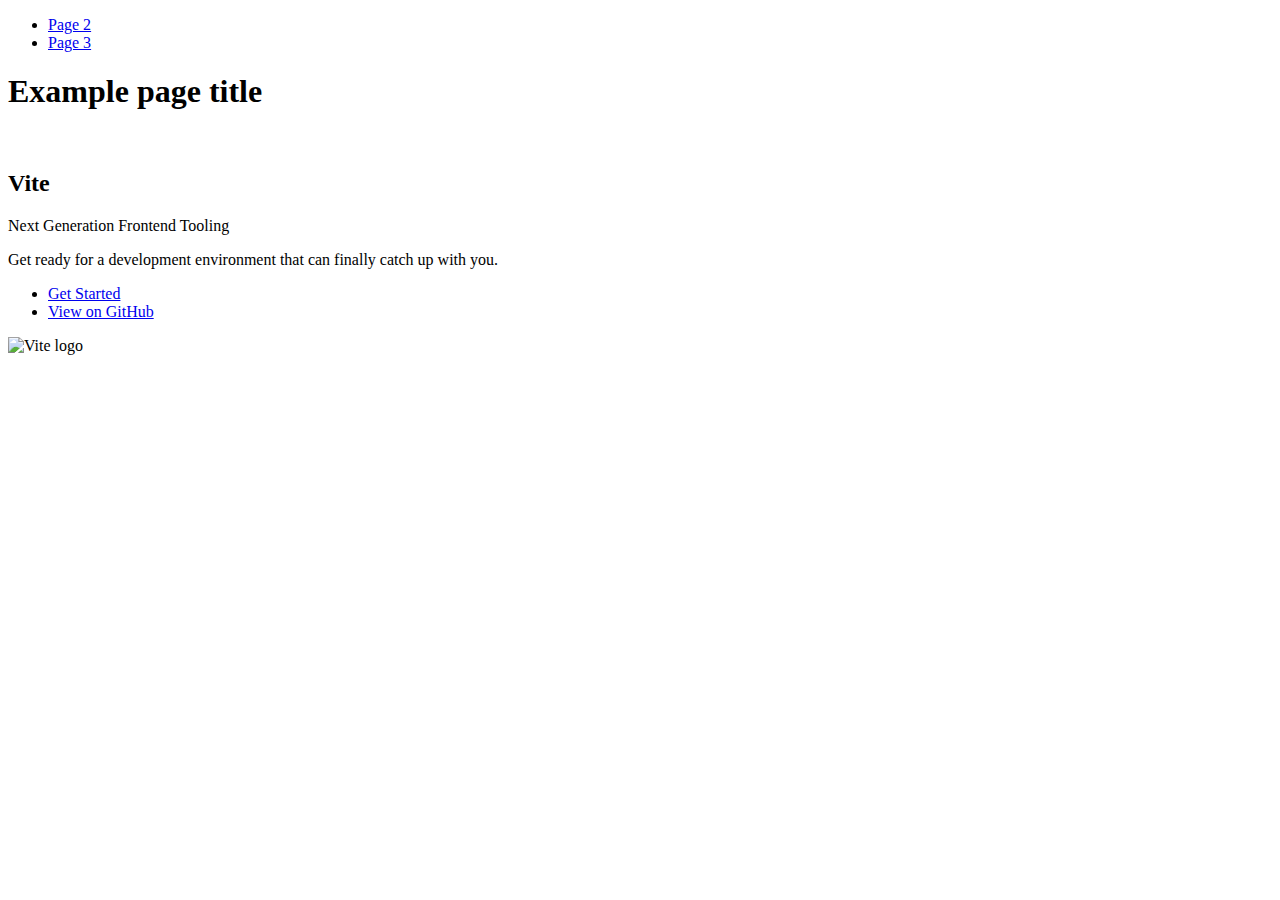
==== index.html @ e6a55fa7 "Deploying to gh-pages from @ GenchikS/goit-js-hw-12@a3a17ccc87c776f9ceed13a46bd18b3b3fc1acb0 🚀" ====
<!DOCTYPE html>
<html lang="en">
  <head>
    <meta charset="UTF-8" />
    <link rel="icon" type="image/svg+xml" href="/vanilla-app-template/favicon.svg" />
    <meta name="viewport" content="width=device-width, initial-scale=1.0" />
    <title>Vanilla App Template</title>
    
    <script type="module" crossorigin src="/vanilla-app-template/commonHelpers.js"></script>
    <link rel="stylesheet" href="/vanilla-app-template/assets/index-10c40100.css">
  </head>
  <body>
    <header class="header">
  <nav class="nav">
    <ul class="nav-list">
      <li class="nav-item">
        <a href="./page-2.html" class="nav-link">Page 2</a>
      </li>

      <li class="nav-item">
        <a href="./page-3.html" class="nav-link">Page 3</a>
      </li>
    </ul>
  </nav>
</header>


    <section>
      <h1>Example page title</h1>
      <!-- Path to images as from index.html file -->
      <img src="/vanilla-app-template/assets/javascript-8dac5379.svg" alt="" />
    </section>

    <!-- Loads the specified .html file -->
    <section class="vite-promo">
  <div class="container">
    <div class="wrapper">
      <h2 class="title">
        <span class="gradient">Vite</span>
      </h2>
      <p class="text">Next Generation Frontend Tooling</p>
      <p class="tagline">
        Get ready for a development environment that can finally catch up with
        you.
      </p>

      <ul class="actions">
        <li class="action">
          <a
            class="link"
            href="https://vitejs.dev/guide/"
            target="_blank"
            rel="noopener noreferrer"
            >Get Started</a
          >
        </li>
        <li class="action">
          <a
            class="link"
            href="https://github.com/vitejs/vite"
            target="_blank"
            rel="noopener noreferrer"
            >View on GitHub</a
          >
        </li>
      </ul>
    </div>

    <div class="thumb">
      <!-- Path to images as from index.html file -->
      <img
        class="pic"
        src="/vanilla-app-template/assets/vite-logo-51249ca9.png"
        alt="Vite logo"
        width="640"
        height="640"
      />
    </div>
  </div>
</section>


    
  </body>
</html>
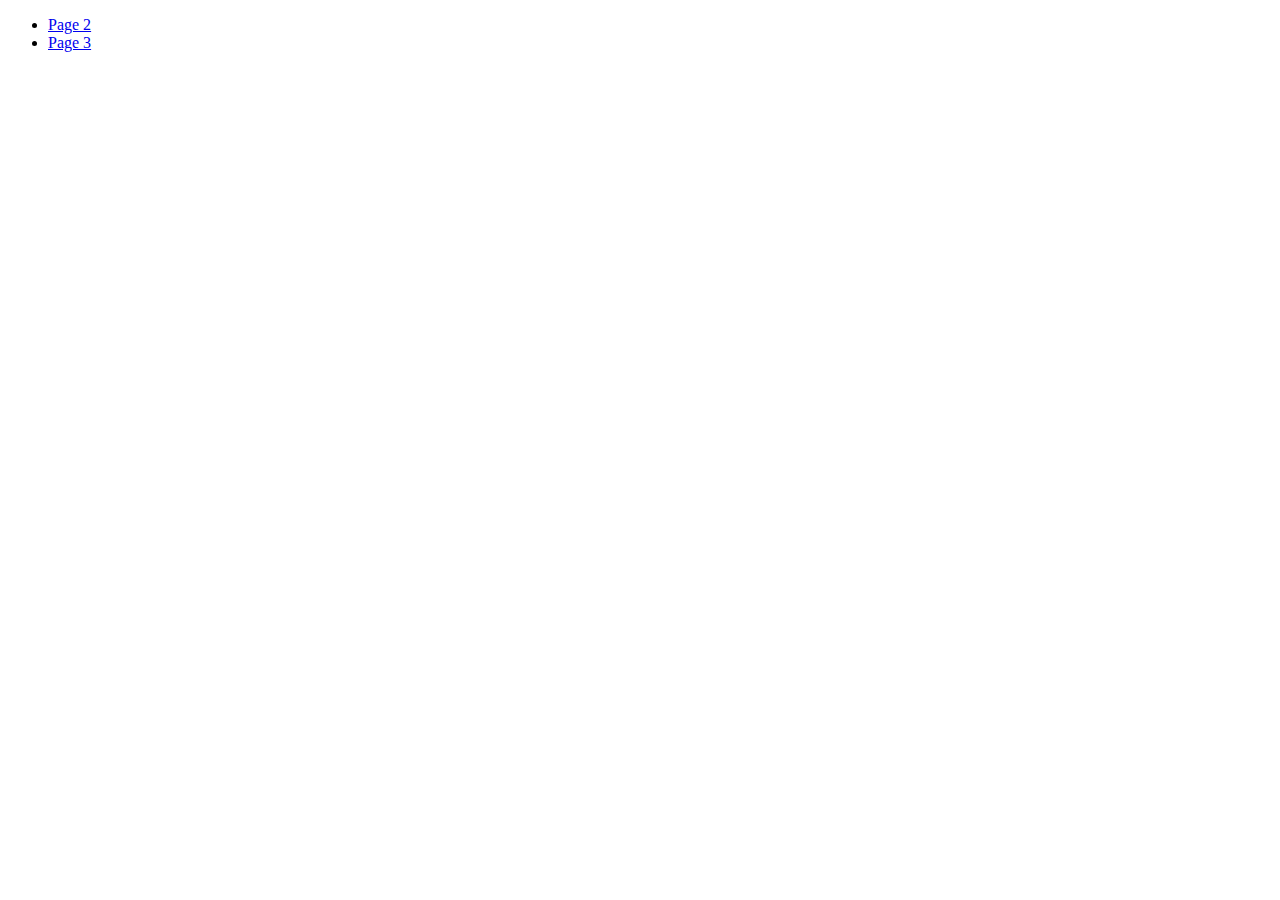
==== commit 5dc7311b: "Deploying to gh-pages from @ GenchikS/goit-js-hw-12@75cff639b22b747ce6b48aa239bc78622f99d123 🚀" ====
--- a/index.html
+++ b/index.html
@@ -2,12 +2,12 @@
 <html lang="en">
   <head>
     <meta charset="UTF-8" />
-    <link rel="icon" type="image/svg+xml" href="/vanilla-app-template/favicon.svg" />
+    <link rel="icon" type="image/svg+xml" href="/goit-js-hw-12/favicon.svg" />
     <meta name="viewport" content="width=device-width, initial-scale=1.0" />
-    <title>Vanilla App Template</title>
+    <title>goit-js-hw-12</title>
     
-    <script type="module" crossorigin src="/vanilla-app-template/commonHelpers.js"></script>
-    <link rel="stylesheet" href="/vanilla-app-template/assets/index-10c40100.css">
+    <script type="module" crossorigin src="/goit-js-hw-12/commonHelpers.js"></script>
+    <link rel="stylesheet" href="/goit-js-hw-12/assets/index-10c40100.css">
   </head>
   <body>
     <header class="header">
@@ -24,62 +24,6 @@
   </nav>
 </header>
 
-
-    <section>
-      <h1>Example page title</h1>
-      <!-- Path to images as from index.html file -->
-      <img src="/vanilla-app-template/assets/javascript-8dac5379.svg" alt="" />
-    </section>
-
-    <!-- Loads the specified .html file -->
-    <section class="vite-promo">
-  <div class="container">
-    <div class="wrapper">
-      <h2 class="title">
-        <span class="gradient">Vite</span>
-      </h2>
-      <p class="text">Next Generation Frontend Tooling</p>
-      <p class="tagline">
-        Get ready for a development environment that can finally catch up with
-        you.
-      </p>
-
-      <ul class="actions">
-        <li class="action">
-          <a
-            class="link"
-            href="https://vitejs.dev/guide/"
-            target="_blank"
-            rel="noopener noreferrer"
-            >Get Started</a
-          >
-        </li>
-        <li class="action">
-          <a
-            class="link"
-            href="https://github.com/vitejs/vite"
-            target="_blank"
-            rel="noopener noreferrer"
-            >View on GitHub</a
-          >
-        </li>
-      </ul>
-    </div>
-
-    <div class="thumb">
-      <!-- Path to images as from index.html file -->
-      <img
-        class="pic"
-        src="/vanilla-app-template/assets/vite-logo-51249ca9.png"
-        alt="Vite logo"
-        width="640"
-        height="640"
-      />
-    </div>
-  </div>
-</section>
-
-
     
   </body>
 </html>
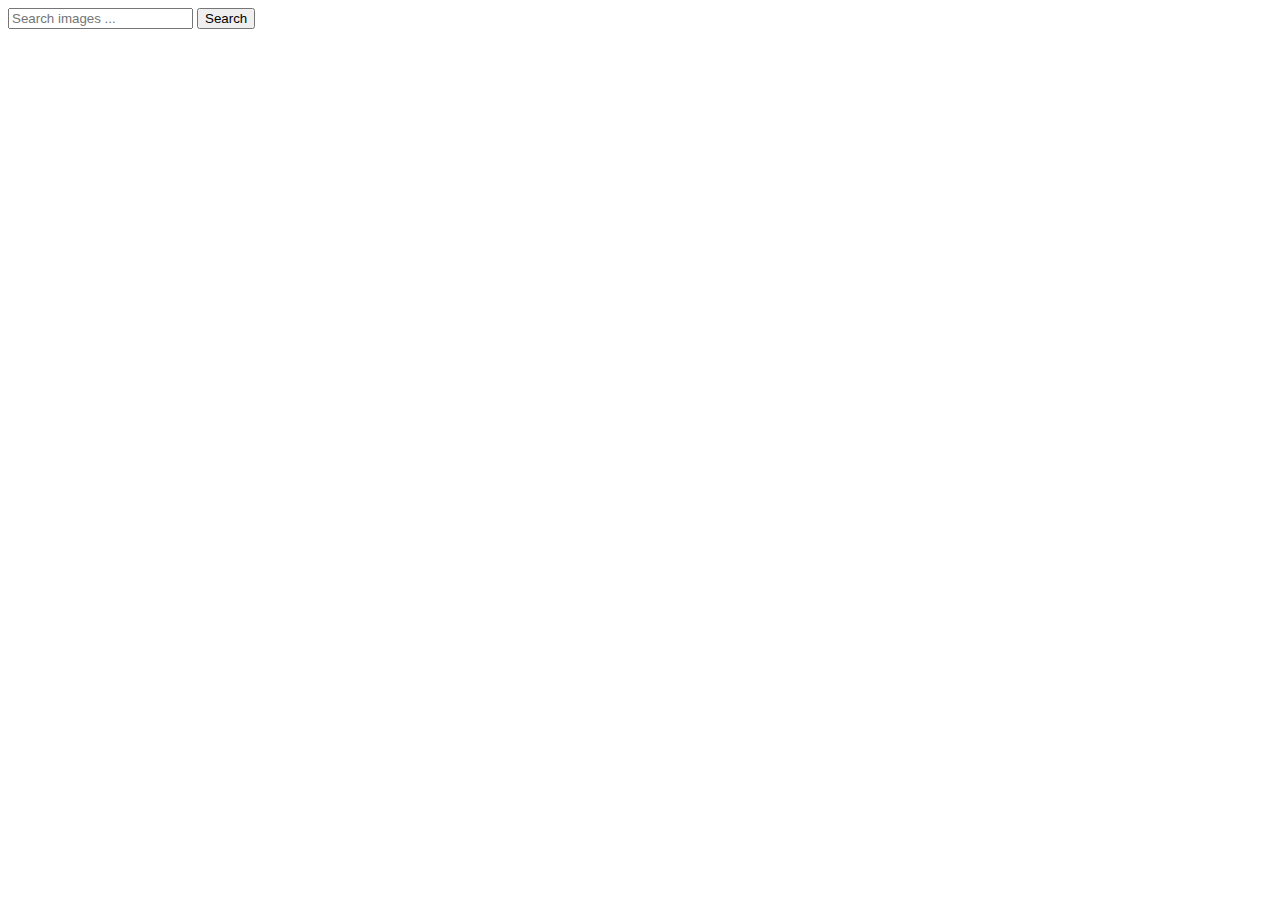
==== commit db07c092: "Deploying to gh-pages from @ GenchikS/goit-js-hw-12@8a5054272e3370a7f7dd29b14d5d7df28ebe7cfb 🚀" ====
--- a/index.html
+++ b/index.html
@@ -5,24 +5,18 @@
     <link rel="icon" type="image/svg+xml" href="/goit-js-hw-12/favicon.svg" />
     <meta name="viewport" content="width=device-width, initial-scale=1.0" />
     <title>goit-js-hw-12</title>
+    <link rel="preconnect" href="https://fonts.googleapis.com">
+    <link rel="preconnect" href="https://fonts.gstatic.com" crossorigin>
+    <link href="https://fonts.googleapis.com/css2?family=Montserrat:ital,wght@0,100..900;1,100..900&display=swap" rel="stylesheet"> 
     
     <script type="module" crossorigin src="/goit-js-hw-12/commonHelpers.js"></script>
-    <link rel="stylesheet" href="/goit-js-hw-12/assets/index-10c40100.css">
+    <link rel="stylesheet" href="/goit-js-hw-12/assets/index-b28b8c4e.css">
   </head>
   <body>
-    <header class="header">
-  <nav class="nav">
-    <ul class="nav-list">
-      <li class="nav-item">
-        <a href="./page-2.html" class="nav-link">Page 2</a>
-      </li>
-
-      <li class="nav-item">
-        <a href="./page-3.html" class="nav-link">Page 3</a>
-      </li>
-    </ul>
-  </nav>
-</header>
+    <form name="form-search" class="form-search">
+      <input type="text" class="input-search" placeholder="Search images ...">
+      <button type="submit" class="button-search">Search</button>
+    </form>
 
     
   </body>
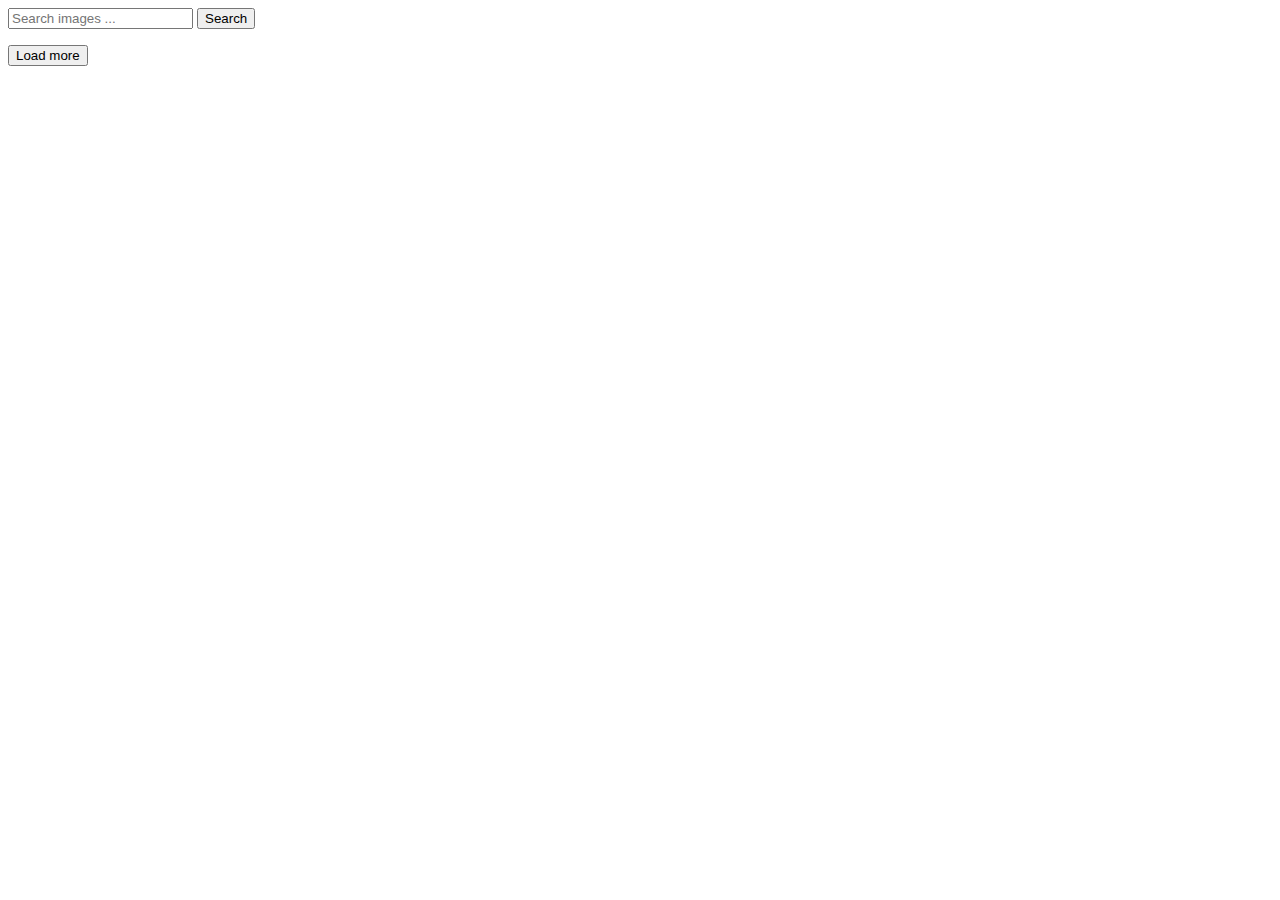
==== commit 0506d0b0: "Deploying to gh-pages from @ GenchikS/goit-js-hw-12@f14e0056d6f525ac62750b0572a4d1fda90108bb 🚀" ====
--- a/index.html
+++ b/index.html
@@ -10,14 +10,17 @@
     <link href="https://fonts.googleapis.com/css2?family=Montserrat:ital,wght@0,100..900;1,100..900&display=swap" rel="stylesheet"> 
     
     <script type="module" crossorigin src="/goit-js-hw-12/commonHelpers.js"></script>
-    <link rel="stylesheet" href="/goit-js-hw-12/assets/index-b28b8c4e.css">
+    <link rel="modulepreload" crossorigin href="/goit-js-hw-12/assets/vendor-c493984e.js">
+    <link rel="stylesheet" href="/goit-js-hw-12/assets/vendor-1cd1f9d9.css">
+    <link rel="stylesheet" href="/goit-js-hw-12/assets/index-5bc0859c.css">
   </head>
   <body>
-    <form name="form-search" class="form-search">
-      <input type="text" class="input-search" placeholder="Search images ...">
+    <form name="form-search" class="form">
+      <input type="text" name="input" class="input-search" placeholder="Search images ...">
       <button type="submit" class="button-search">Search</button>
     </form>
-
+    <ul class="gallery"></ul>
+    <button type="submit" class="button-load">Load more</button>
     
   </body>
 </html>
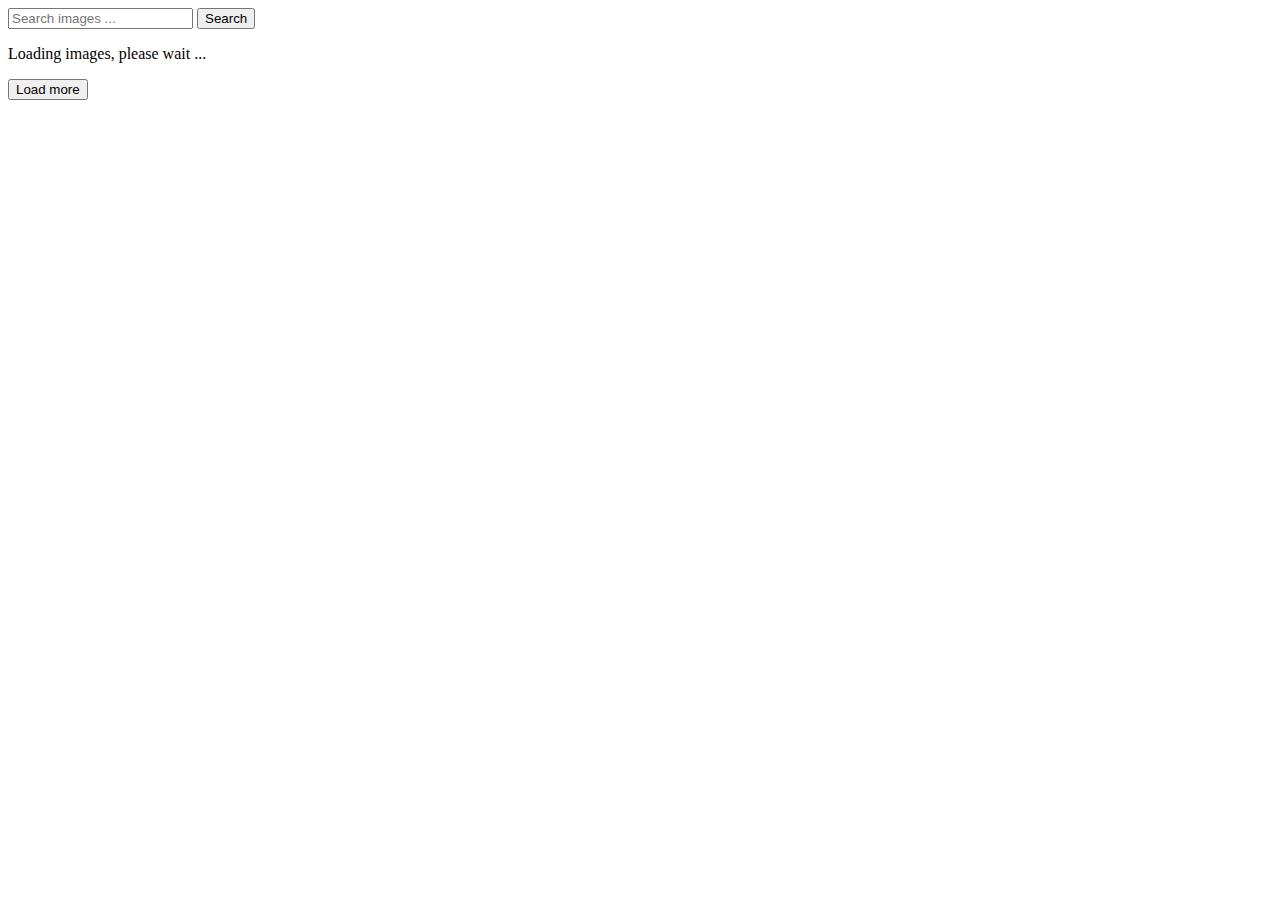
==== commit 6d0cdf07: "Deploying to gh-pages from @ GenchikS/goit-js-hw-12@cf4bad0cd55af35d180bba9262c7d9e05ed5a8ca 🚀" ====
--- a/index.html
+++ b/index.html
@@ -12,7 +12,7 @@
     <script type="module" crossorigin src="/goit-js-hw-12/commonHelpers.js"></script>
     <link rel="modulepreload" crossorigin href="/goit-js-hw-12/assets/vendor-c493984e.js">
     <link rel="stylesheet" href="/goit-js-hw-12/assets/vendor-1cd1f9d9.css">
-    <link rel="stylesheet" href="/goit-js-hw-12/assets/index-5bc0859c.css">
+    <link rel="stylesheet" href="/goit-js-hw-12/assets/index-a1770507.css">
   </head>
   <body>
     <form name="form-search" class="form">
@@ -20,7 +20,8 @@
       <button type="submit" class="button-search">Search</button>
     </form>
     <ul class="gallery"></ul>
-    <button type="submit" class="button-load">Load more</button>
+    <p class="loading hidden">Loading images, please wait ... </p>
+    <button type="click" class="button-load">Load more</button>
     
   </body>
 </html>
